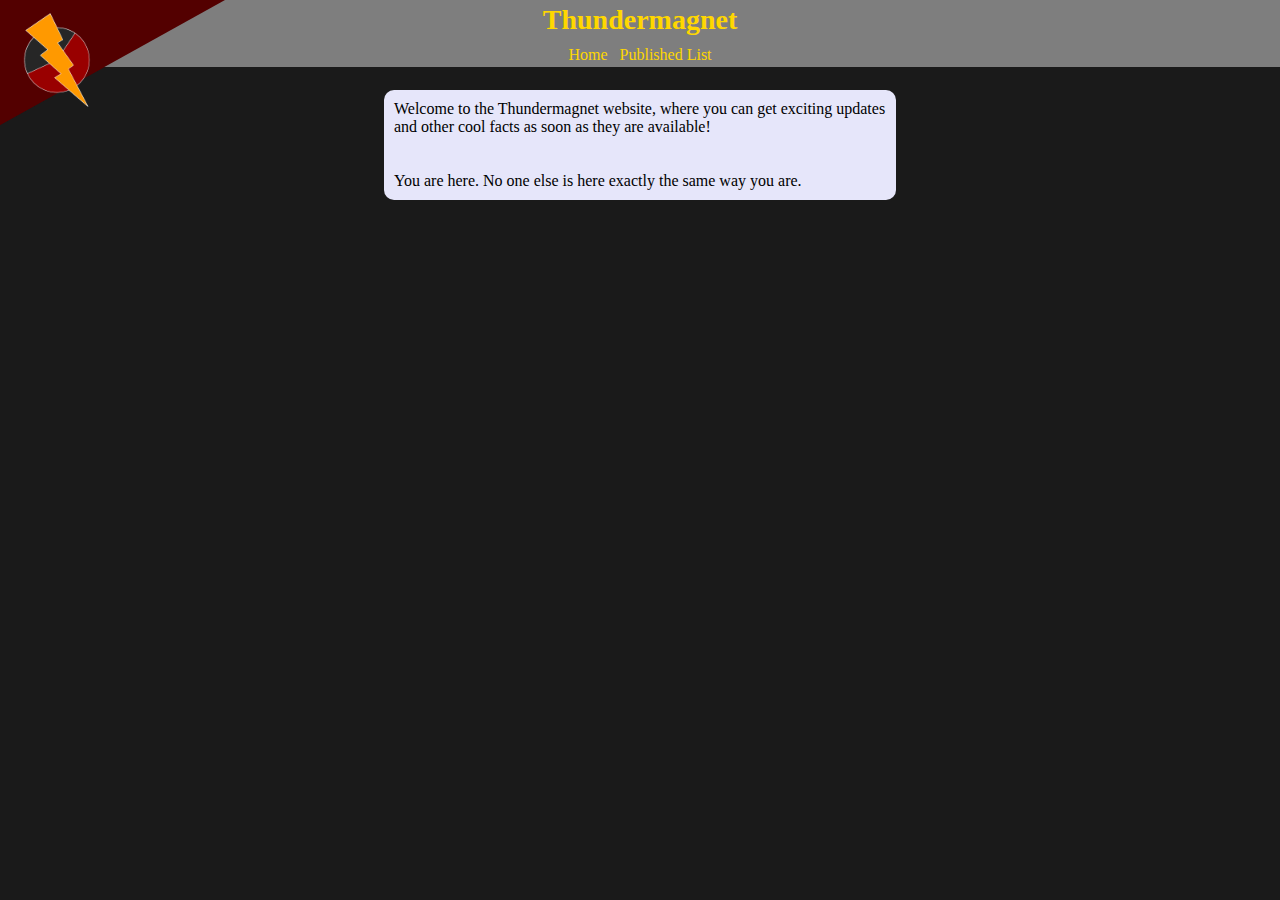
==== index.html @ 66817540 "Gigantic update, see description." ====
<!DOCTYPE html>
<html>
    <head>
		<link rel="stylesheet" href="stylesheets/stylesheet1.css">
	</head>
		<body>
			<script src="scripts.js"></script>
			<div id="topbar-triangle">
			</div>
			<div id="topbar">
				<div class="title-text">Thundermagnet</div>
				<a href="/index.html">Home</a>&nbsp;&nbsp;&nbsp;<a href="/publishedlist.html">Published List</a>
			</div>
			<div id="topbar-triangle"></div>
			<div style="position: fixed; left: 7px; top: 9.5px;">
				<img src="images/logo_large.gif" alt="Error loading image." style="top: 0; left: 0;width:100px;height:100px;padding:0;">
			</div>
			<div class="center-block">
				<p>Welcome to the Thundermagnet website, where you can get exciting updates and other cool facts as soon as they are available!</p>
				<p>You are here.  No one else is here exactly the same way you are.</p>
			</div>
			<div id="blankspace">This text is not readable without highlighting it.  You have too much time if you found it!</div>
		</body>
</html>
---- stylesheets/stylesheet1.css ----
body
{
	padding: 0px;
	margin: 0px;
	background-color: #1A1A1A;
}
#topbar-triangle
{
    position: fixed;
    top: 0px;
    left: 0px;
    width: 0;
    height: 0;
    border-top: 125px solid #530000;
    border-right: 225px solid transparent;
}
#topbar
			{
    position: fixed;
	background: #7E7E7E;
    color: gold;
    text-align: center;
    top: -1%;
	left: 0px;
	right: 0px;
	font-size: 16px;
	padding: 3px;
}
#blankspace
{
	margin-bottom: 5%;
	color:#1A1A1A;
}
.title-text
{
    padding: 10px;
    font-size: 28px;
    font-weight: bold;
}
.smaller_title_text
{
    font-size: 22px;
    font-weight: bold;
	text-align: center;
}
.small_heading_text
{
	font-size: 17px;
    font-weight: bold;
	text-align: center;
}
.center-block
		   {
	margin-left: 30%;
	margin-right: 30%;
	margin-top: 90px;
	background-color: lavender;
	border-radius: 10px;
}
.center-block > p
{
	padding: 10px;
}
.classic_style
{
	font-size: 16px;
	text-align: left;
	font-weight: normal;
}

a:link {
    color: gold;
}
a:visited {
    color: maroon;
}
a:hover {
    color: yellow;
}
a:active {
    color: maroon;
}
a:link {
    text-decoration: none;
}
a:visited {
    text-decoration: none;
}
a:hover {
    text-decoration: underline;
}
a:active {
    text-decoration: underline;
}
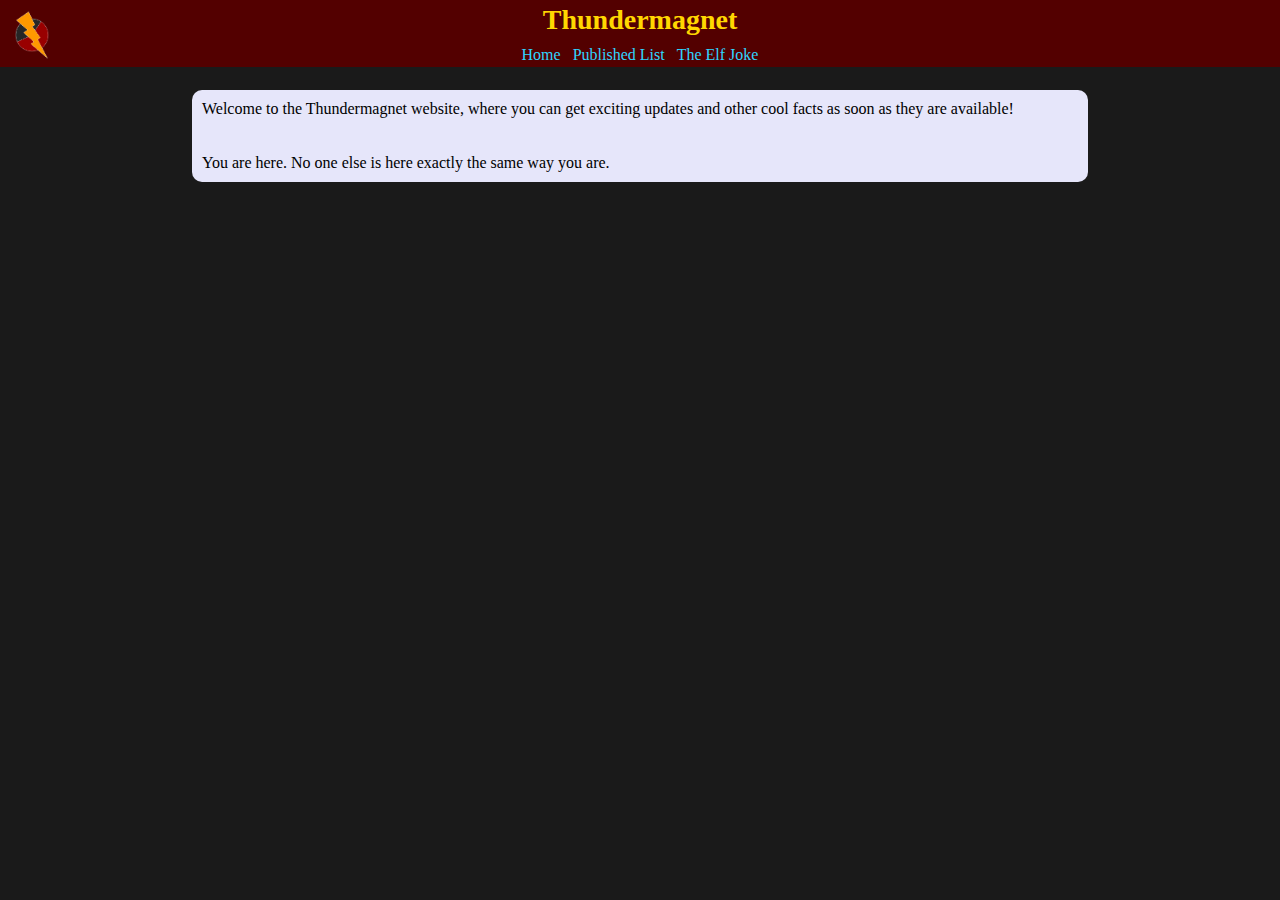
==== commit e7bde1ad: "Added Google Analytics scripts." ====
--- a/index.html
+++ b/index.html
@@ -2,18 +2,20 @@
 <html>
     <head>
 		<link rel="stylesheet" href="stylesheets/stylesheet1.css">
+		<script>
+			(function(i,s,o,g,r,a,m){i['GoogleAnalyticsObject']=r;i[r]=i[r]||function(){(i[r].q=i[r].q||[]).push(arguments)},i[r].l=1*new Date();a=s.createElement(o),m=s.getElementsByTagName(o)[0];a.async=1;a.src=g;m.parentNode.insertBefore(a,m)})(window,document,'script','//www.google-analytics.com/analytics.js','ga');
+			ga('create', 'UA-69795775-1', 'auto');
+			ga('send', 'pageview');
+		</script>
 	</head>
 		<body>
 			<script src="scripts.js"></script>
-			<div id="topbar-triangle">
-			</div>
 			<div id="topbar">
 				<div class="title-text">Thundermagnet</div>
-				<a href="/index.html">Home</a>&nbsp;&nbsp;&nbsp;<a href="/publishedlist.html">Published List</a>
+				<a href="/index.html">Home</a>&nbsp;&nbsp;&nbsp;<a href="/publishedlist.html">Published List</a>&nbsp;&nbsp;&nbsp;<a href="/theelfjoke.html">The Elf Joke</a>
 			</div>
-			<div id="topbar-triangle"></div>
 			<div style="position: fixed; left: 7px; top: 9.5px;">
-				<img src="images/logo_large.gif" alt="Error loading image." style="top: 0; left: 0;width:100px;height:100px;padding:0;">
+				<img src="images/logo_large.gif" alt="Error loading image." style="top: 0; left: 0;width:50px;height:50px;padding:0;">
 			</div>
 			<div class="center-block">
 				<p>Welcome to the Thundermagnet website, where you can get exciting updates and other cool facts as soon as they are available!</p>
--- a/stylesheets/stylesheet1.css
+++ b/stylesheets/stylesheet1.css
@@ -17,7 +17,7 @@
 #topbar
 			{
     position: fixed;
-	background: #7E7E7E;
+	background: #530000;
     color: gold;
     text-align: center;
     top: -1%;
@@ -51,8 +51,8 @@
 }
 .center-block
 		   {
-	margin-left: 30%;
-	margin-right: 30%;
+	margin-left: 15%;
+	margin-right: 15%;
 	margin-top: 90px;
 	background-color: lavender;
 	border-radius: 10px;
@@ -69,16 +69,16 @@
 }
 
 a:link {
-    color: gold;
+    color: #2FD5FF;
 }
 a:visited {
-    color: maroon;
+    color: #2FD5FF;
 }
 a:hover {
-    color: yellow;
+    color: 0000EE;
 }
 a:active {
-    color: maroon;
+    color: 0000EE;
 }
 a:link {
     text-decoration: none;
@@ -91,4 +91,4 @@
 }
 a:active {
     text-decoration: underline;
-}+}
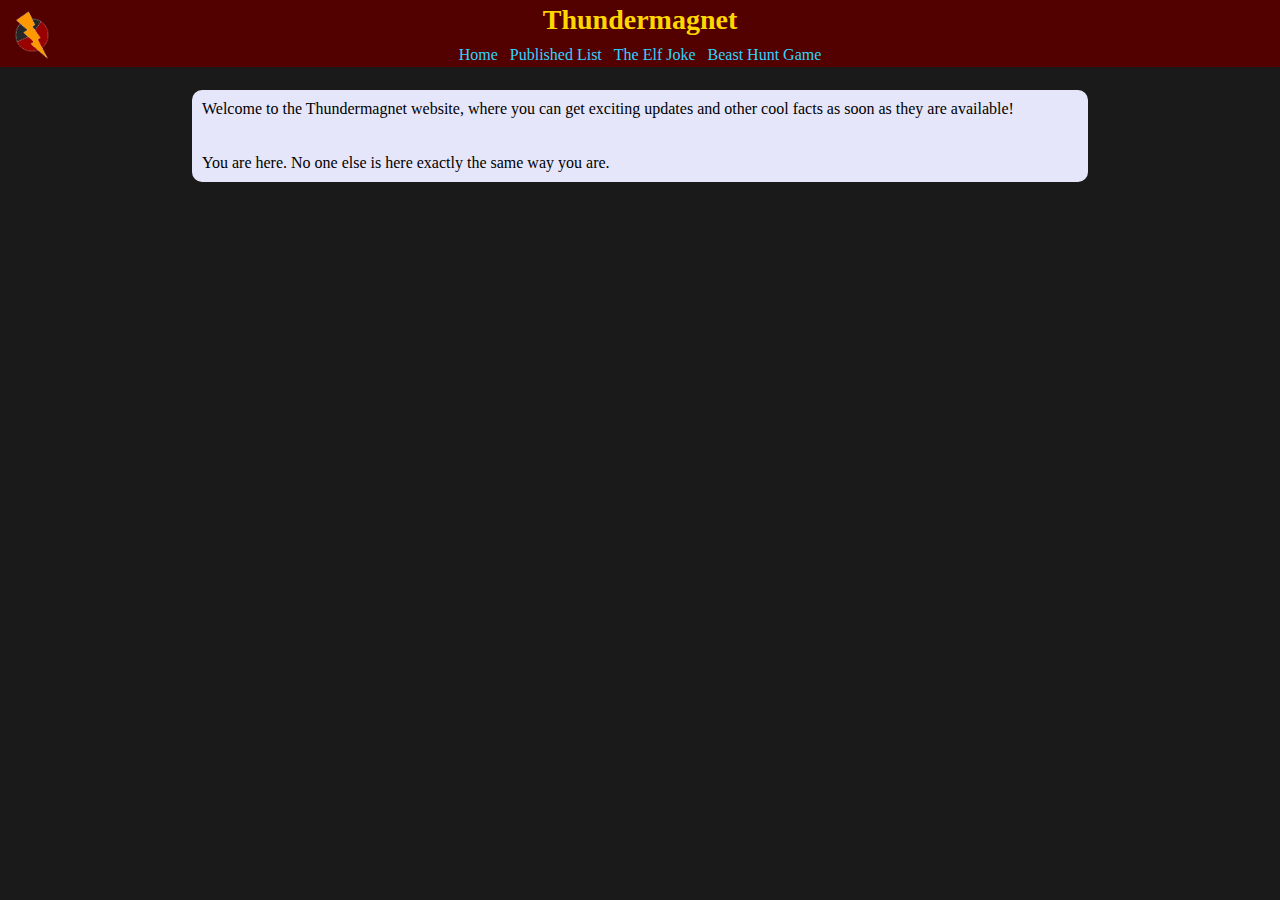
==== commit a85b6265: "BeastHunt2" ====
--- a/index.html
+++ b/index.html
@@ -12,7 +12,7 @@
 			<script src="scripts.js"></script>
 			<div id="topbar">
 				<div class="title-text">Thundermagnet</div>
-				<a href="/index.html">Home</a>&nbsp;&nbsp;&nbsp;<a href="/publishedlist.html">Published List</a>&nbsp;&nbsp;&nbsp;<a href="/theelfjoke.html">The Elf Joke</a>
+				<a href="/index.html">Home</a>&nbsp;&nbsp;&nbsp;<a href="/publishedlist.html">Published List</a>&nbsp;&nbsp;&nbsp;<a href="/theelfjoke.html">The Elf Joke</a>&nbsp;&nbsp;&nbsp;<a href="/beastHunt2.html">Beast Hunt Game</a>
 			</div>
 			<div style="position: fixed; left: 7px; top: 9.5px;">
 				<img src="images/logo_large.gif" alt="Error loading image." style="top: 0; left: 0;width:50px;height:50px;padding:0;">
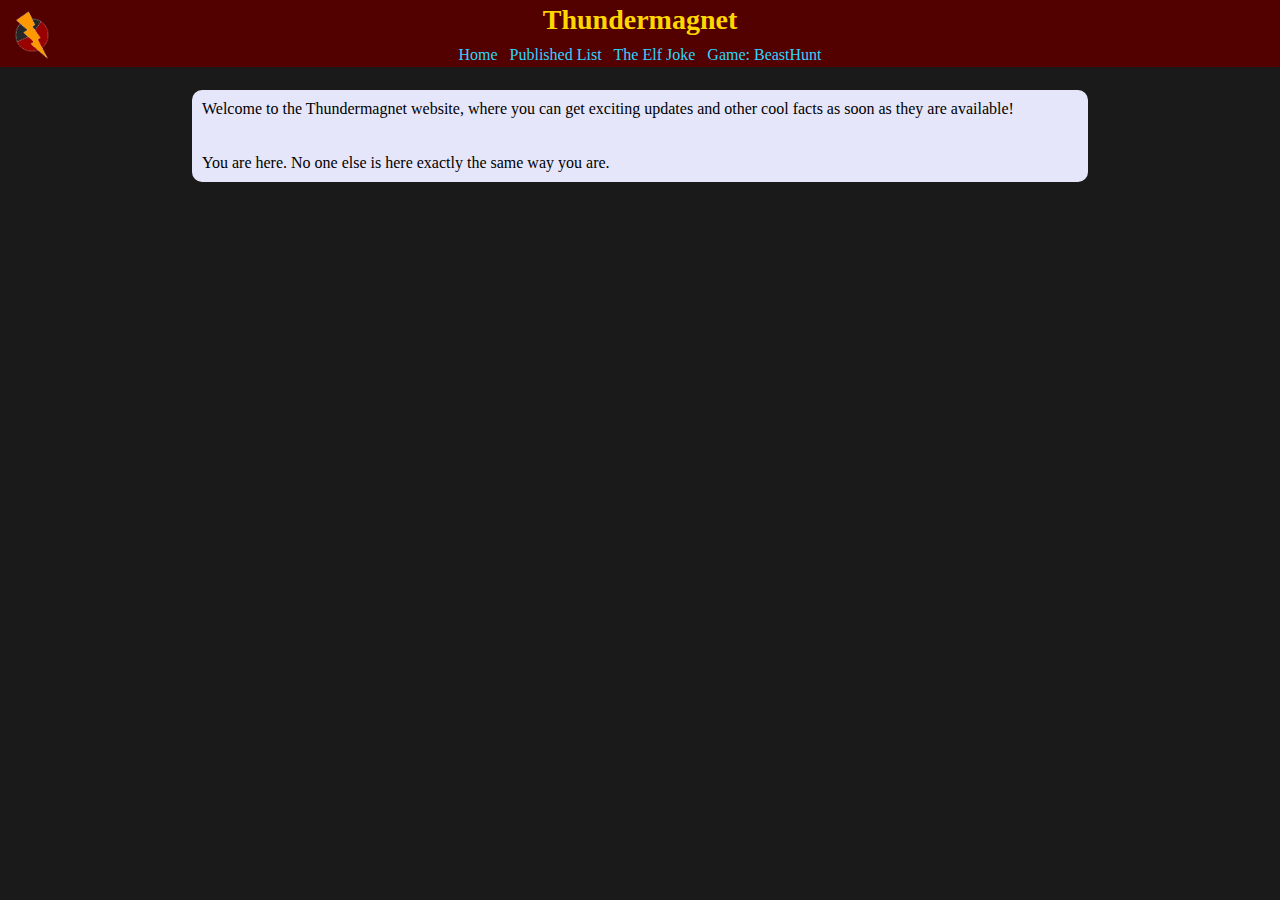
==== commit 86991d72: "I am an idiot." ====
--- a/index.html
+++ b/index.html
@@ -12,7 +12,7 @@
 			<script src="scripts.js"></script>
 			<div id="topbar">
 				<div class="title-text">Thundermagnet</div>
-				<a href="/index.html">Home</a>&nbsp;&nbsp;&nbsp;<a href="/publishedlist.html">Published List</a>&nbsp;&nbsp;&nbsp;<a href="/theelfjoke.html">The Elf Joke</a>&nbsp;&nbsp;&nbsp;<a href="/beastHunt2.html">Beast Hunt Game</a>
+				<a href="/index.html">Home</a>&nbsp;&nbsp;&nbsp;<a href="/publishedlist.html">Published List</a>&nbsp;&nbsp;&nbsp;<a href="/theelfjoke.html">The Elf Joke</a>&nbsp;&nbsp;&nbsp;<a href="/beastHunt.html">Game: BeastHunt</a>
 			</div>
 			<div style="position: fixed; left: 7px; top: 9.5px;">
 				<img src="images/logo_large.gif" alt="Error loading image." style="top: 0; left: 0;width:50px;height:50px;padding:0;">
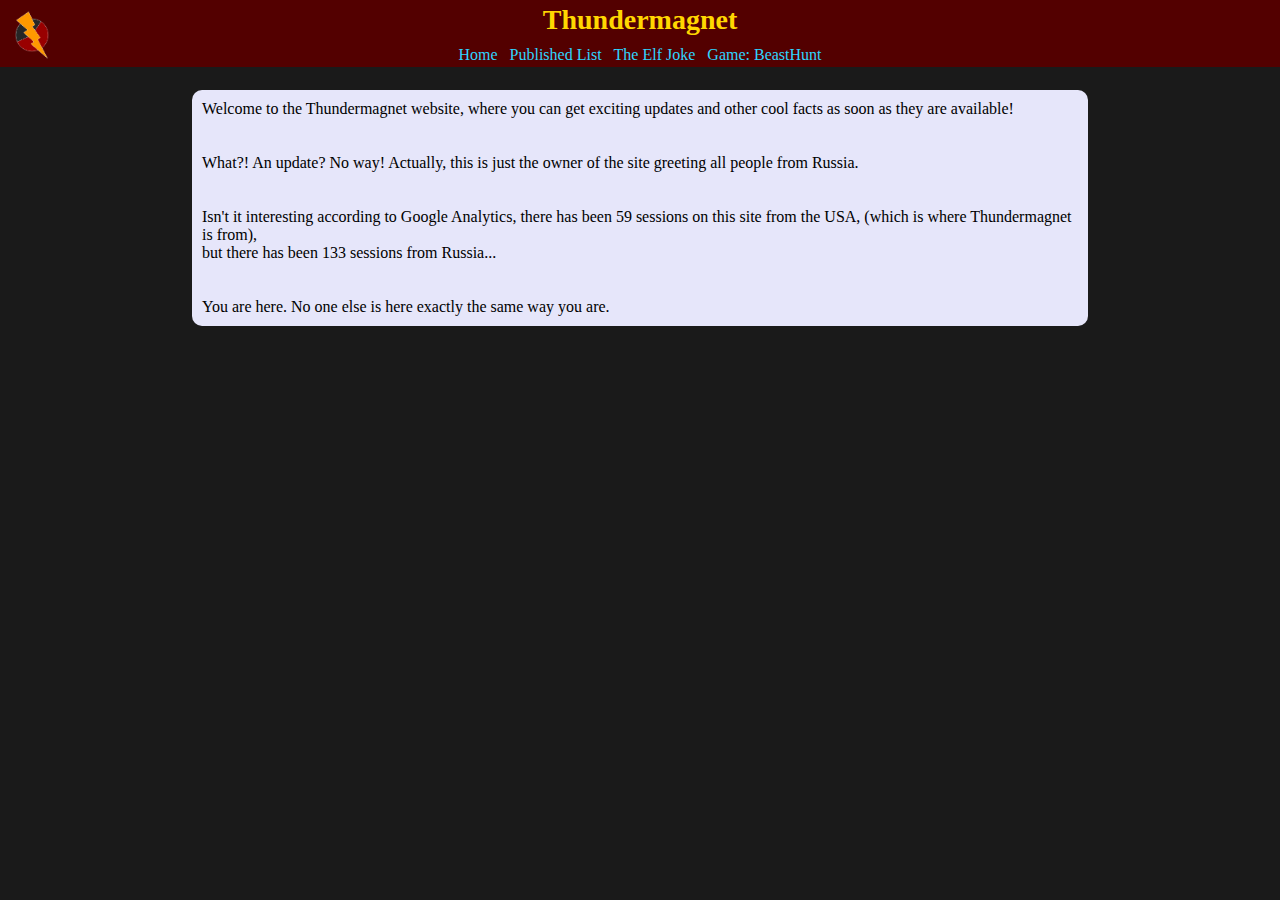
==== commit ca483d6b: "Updated some info" ====
--- a/index.html
+++ b/index.html
@@ -19,6 +19,8 @@
 			</div>
 			<div class="center-block">
 				<p>Welcome to the Thundermagnet website, where you can get exciting updates and other cool facts as soon as they are available!</p>
+				<p>What?!  An update?  No way!  Actually, this is just the owner of the site greeting all people from Russia.</p>
+				<p>Isn't it interesting according to Google Analytics, there has been 59 sessions on this site from the USA, (which is where Thundermagnet is from),<br/>but there has been 133 sessions from Russia...</p>
 				<p>You are here.  No one else is here exactly the same way you are.</p>
 			</div>
 			<div id="blankspace">This text is not readable without highlighting it.  You have too much time if you found it!</div>
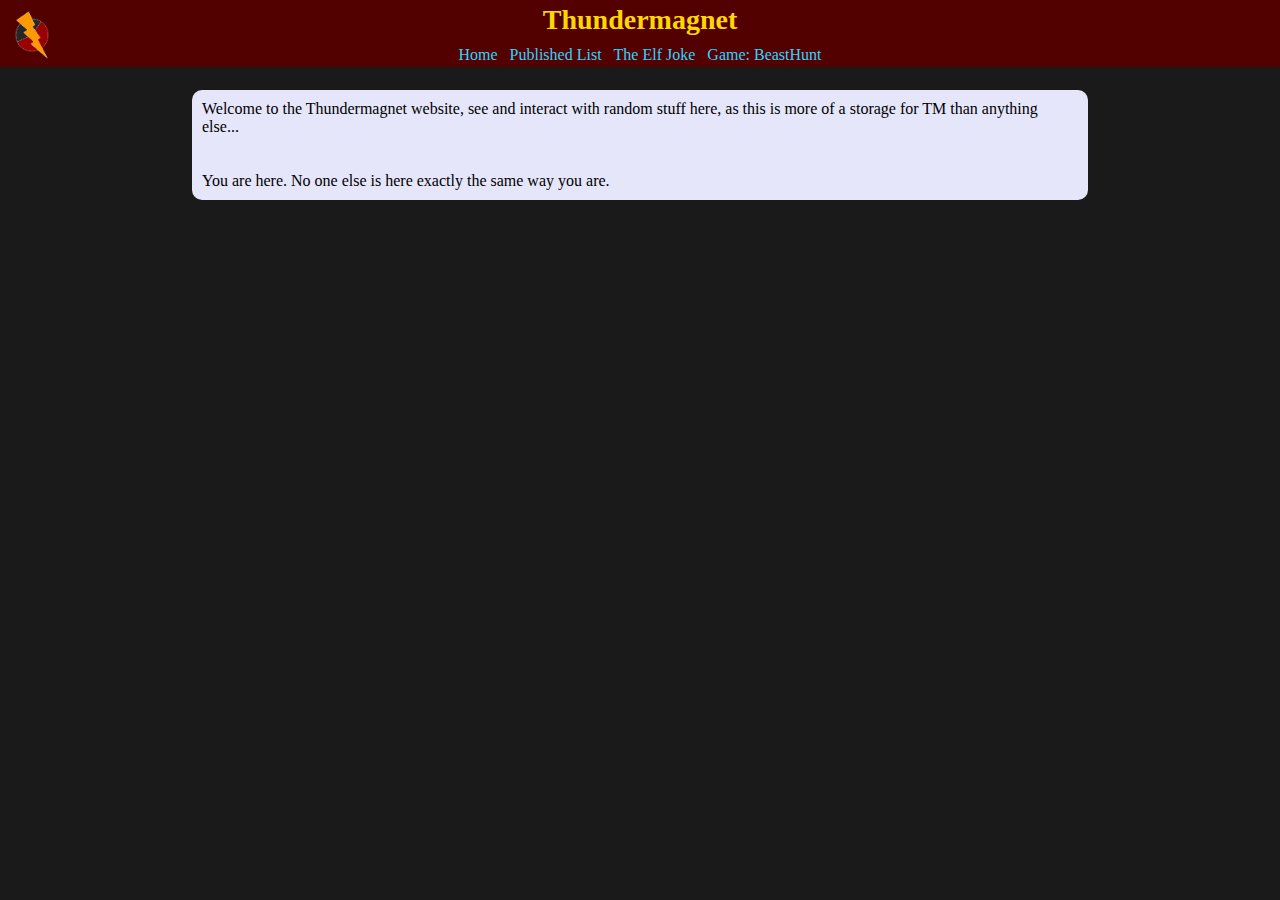
==== commit 9a5fa745: "Decided to change main text" ====
--- a/index.html
+++ b/index.html
@@ -18,11 +18,9 @@
 				<img src="images/logo_large.gif" alt="Error loading image." style="top: 0; left: 0;width:50px;height:50px;padding:0;">
 			</div>
 			<div class="center-block">
-				<p>Welcome to the Thundermagnet website, where you can get exciting updates and other cool facts as soon as they are available!</p>
-				<p>What?!  An update?  No way!  Actually, this is just the owner of the site greeting all people from Russia.</p>
-				<p>Isn't it interesting according to Google Analytics, there has been 59 sessions on this site from the USA, (which is where Thundermagnet is from),<br/>but there has been 133 sessions from Russia...</p>
+				<p>Welcome to the Thundermagnet website, see and interact with random stuff here, as this is more of a storage for TM than anything else...</p>
 				<p>You are here.  No one else is here exactly the same way you are.</p>
 			</div>
 			<div id="blankspace">This text is not readable without highlighting it.  You have too much time if you found it!</div>
 		</body>
-</html>+</html>
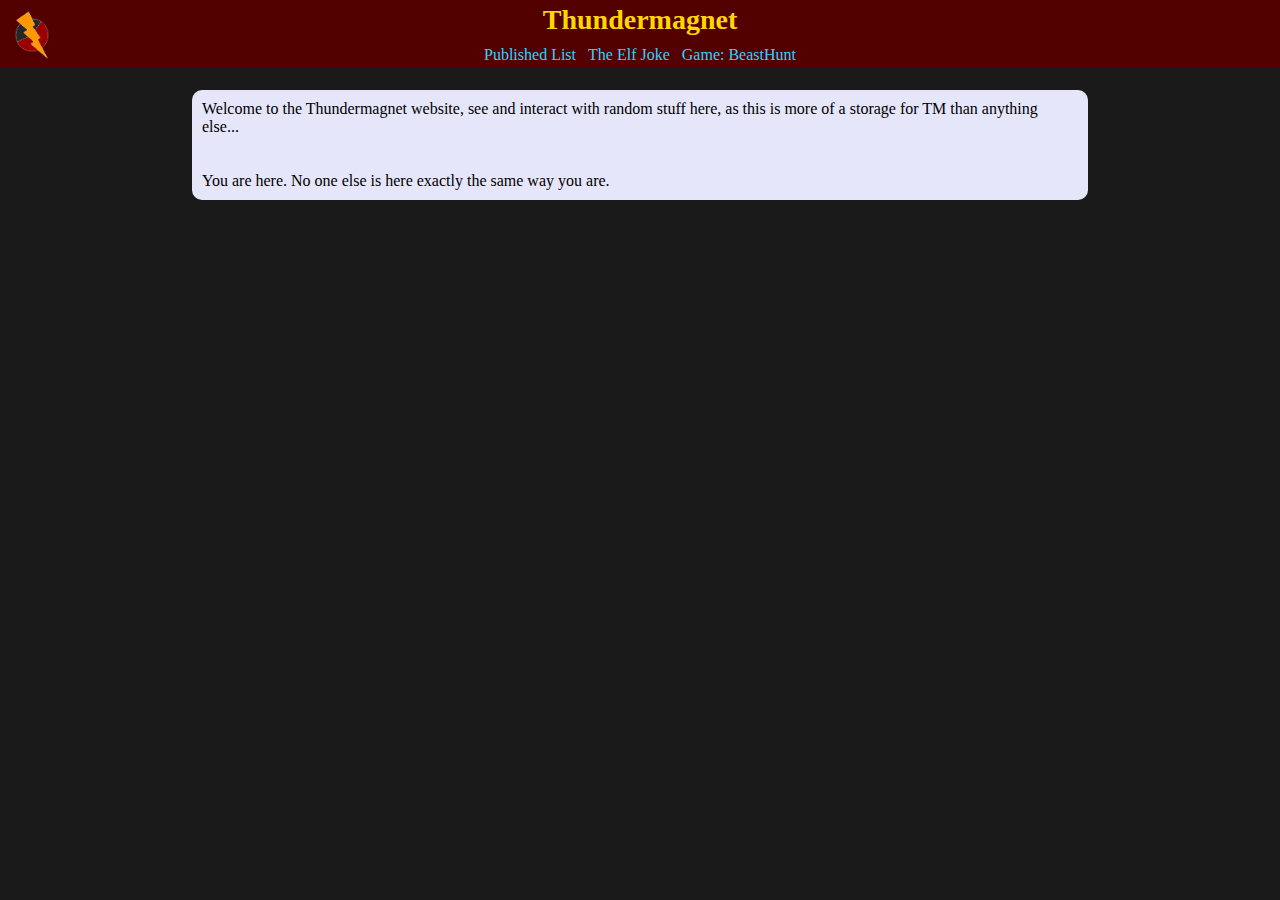
==== commit 5dc9b0ca: "Just a test, reordering menus for future expansion" ====
--- a/index.html
+++ b/index.html
@@ -12,7 +12,7 @@
 			<script src="scripts.js"></script>
 			<div id="topbar">
 				<div class="title-text">Thundermagnet</div>
-				<a href="/index.html">Home</a>&nbsp;&nbsp;&nbsp;<a href="/publishedlist.html">Published List</a>&nbsp;&nbsp;&nbsp;<a href="/theelfjoke.html">The Elf Joke</a>&nbsp;&nbsp;&nbsp;<a href="/beastHunt.html">Game: BeastHunt</a>
+				<a href="/publishedlist.html">Published List</a>&nbsp;&nbsp;&nbsp;<a href="/theelfjoke.html">The Elf Joke</a>&nbsp;&nbsp;&nbsp;<a href="/beastHunt.html">Game: BeastHunt</a>
 			</div>
 			<div style="position: fixed; left: 7px; top: 9.5px;">
 				<img src="images/logo_large.gif" alt="Error loading image." style="top: 0; left: 0;width:50px;height:50px;padding:0;">
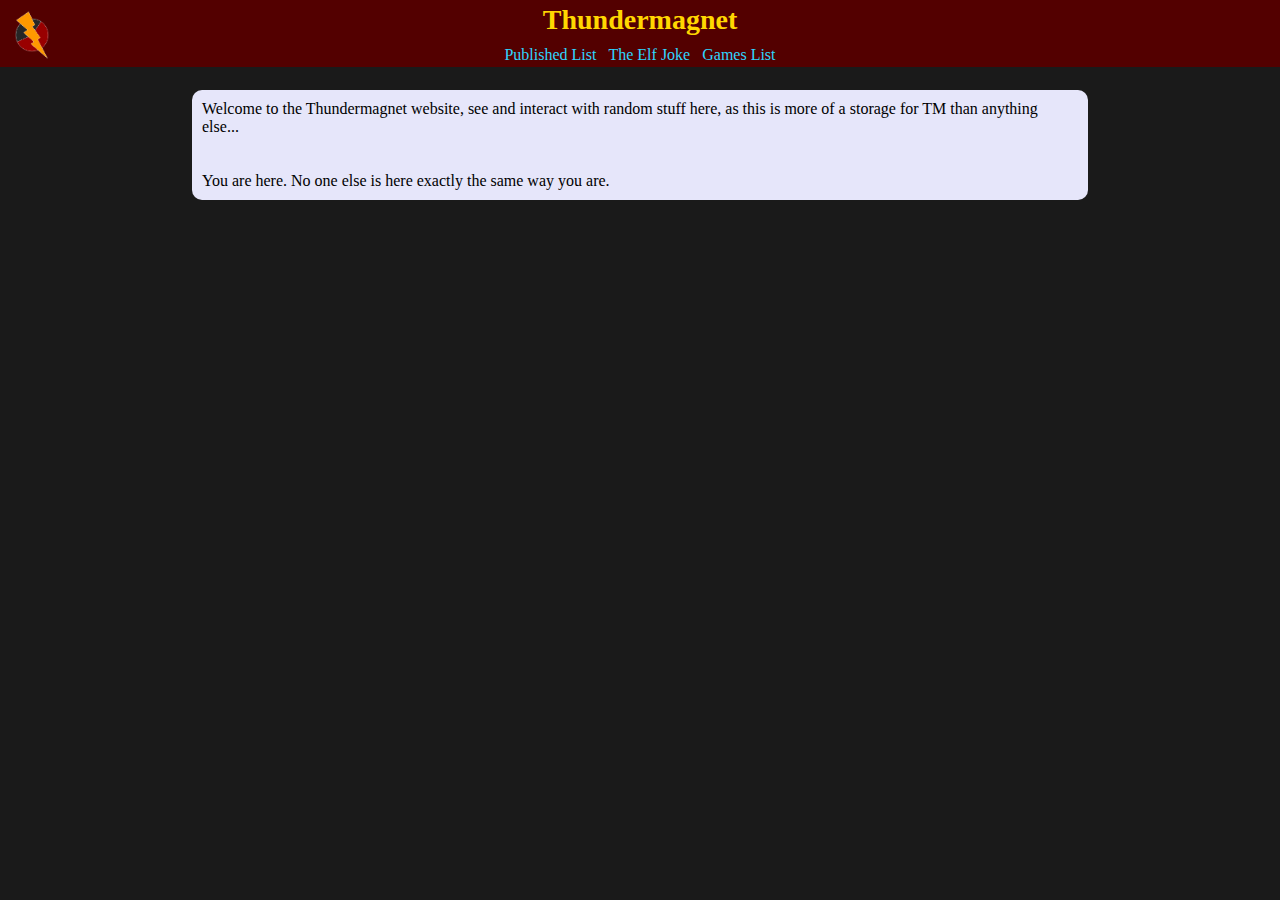
==== commit 54363187: "Changed menu" ====
--- a/index.html
+++ b/index.html
@@ -12,7 +12,7 @@
 			<script src="scripts.js"></script>
 			<div id="topbar">
 				<div class="title-text">Thundermagnet</div>
-				<a href="/publishedlist.html">Published List</a>&nbsp;&nbsp;&nbsp;<a href="/theelfjoke.html">The Elf Joke</a>&nbsp;&nbsp;&nbsp;<a href="/beastHunt.html">Game: BeastHunt</a>
+				<a href="/publishedlist.html">Published List</a>&nbsp;&nbsp;&nbsp;<a href="/theelfjoke.html">The Elf Joke</a>&nbsp;&nbsp;&nbsp;<a href="/gameMenu.html">Games List</a>
 			</div>
 			<div style="position: fixed; left: 7px; top: 9.5px;">
 				<img src="images/logo_large.gif" alt="Error loading image." style="top: 0; left: 0;width:50px;height:50px;padding:0;">
